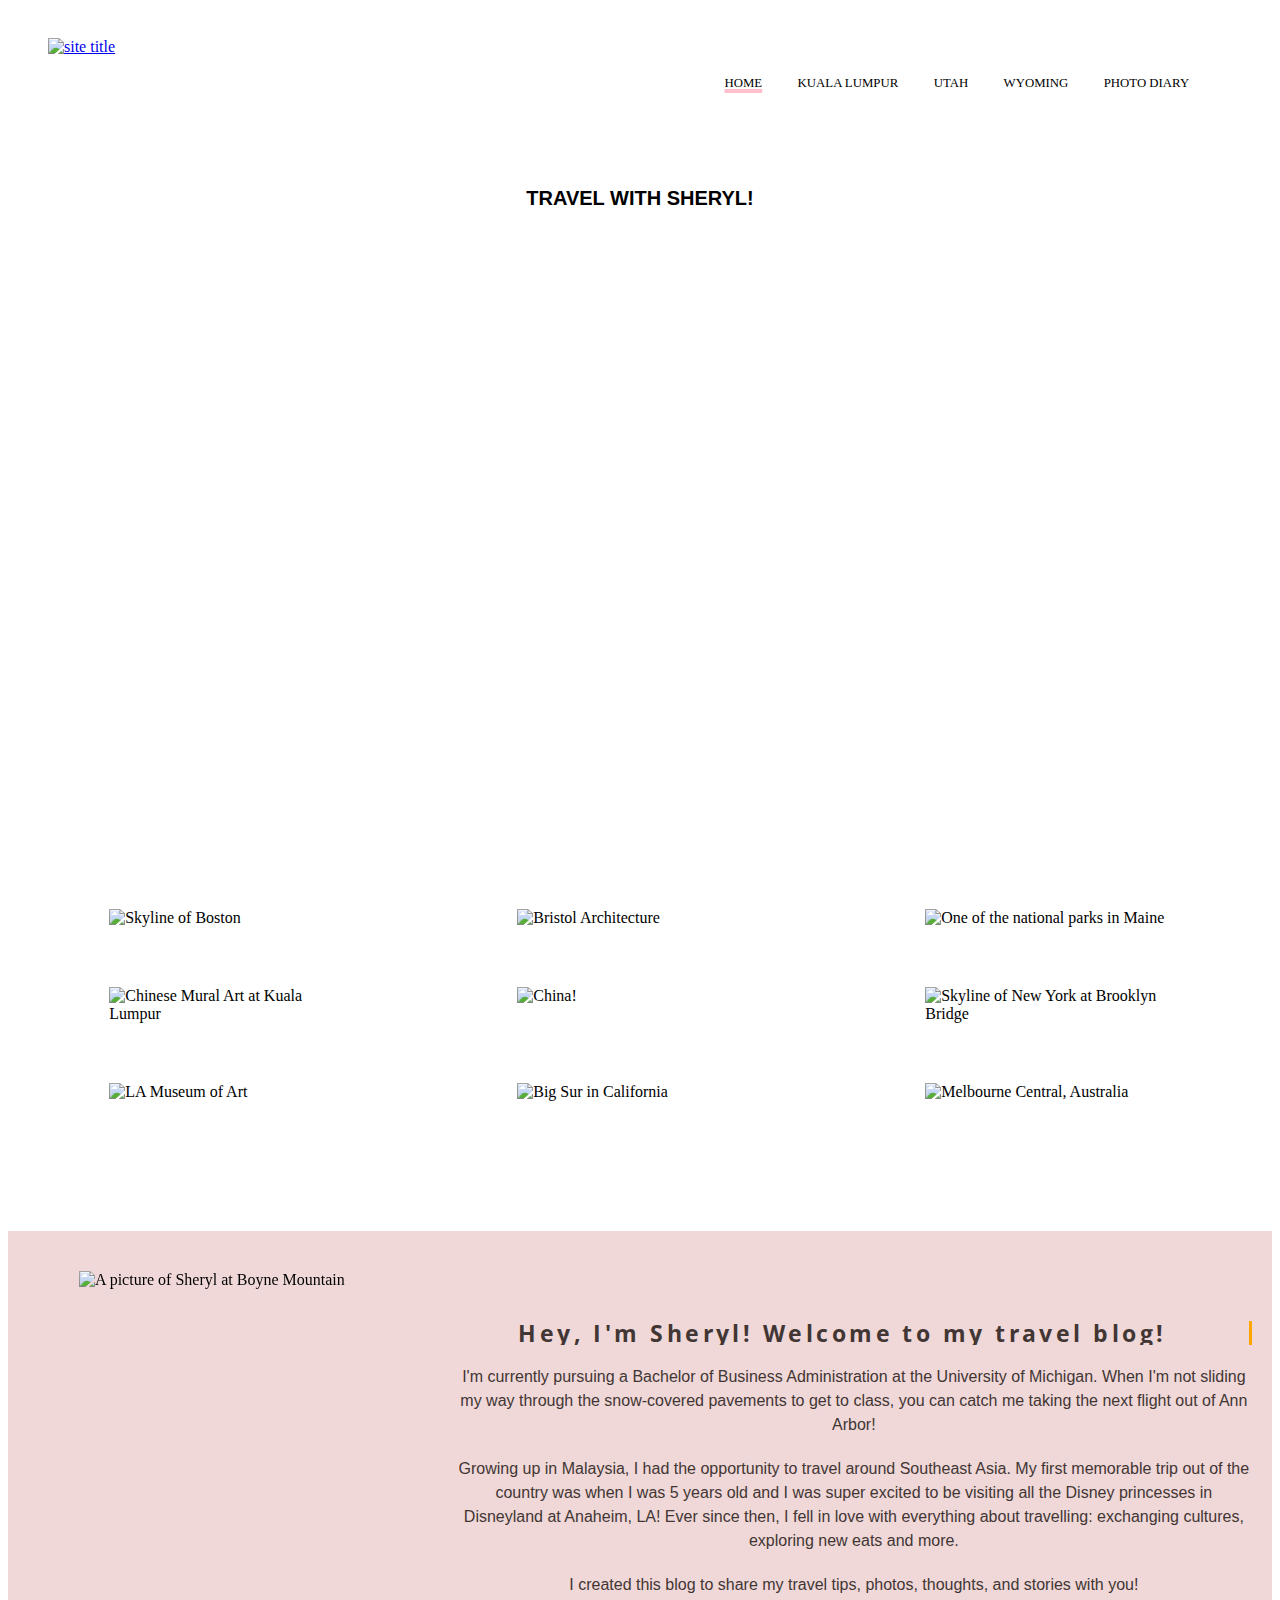
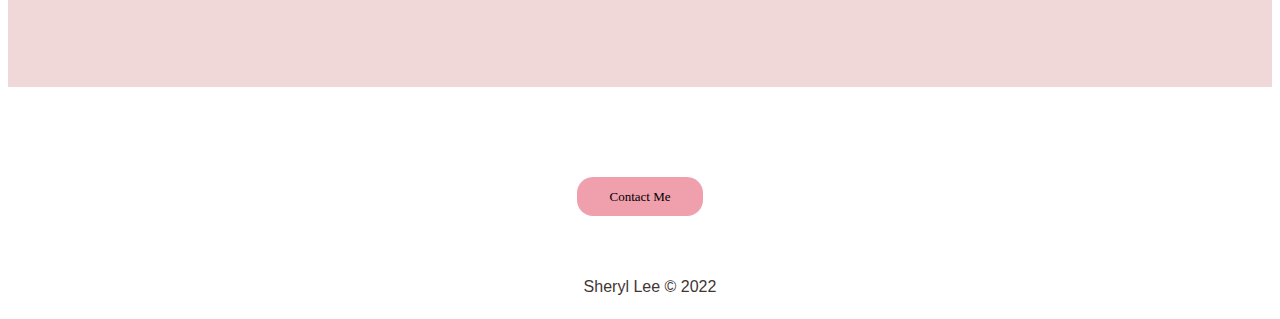
==== index.html @ b2764461 "Add files via upload" ====
<!DOCTYPE html>
<html lang="en">
<head>
    <meta charset="UTF-8">
    <meta http-equiv="X-UA-Compatible" content="IE=edge">
    <meta name="viewport" content="width=device-width, initial-scale=1.0">
    <title> Sheryl Travels! </title>
    <link rel="icon" href="images/logo.jpg"/>
    <link rel="stylesheet" href="css/html5reset.css">
    <link rel="stylesheet" href ="css/style.css">
    <script src="https://kit.fontawesome.com/837d78fd3a.js" crossorigin="anonymous"></script>
    
    <!-- Google Fonts -->
    <link rel="preconnect" href="https://fonts.googleapis.com">
    <link rel="preconnect" href="https://fonts.gstatic.com" crossorigin>
    <link href="https://fonts.googleapis.com/css2?family=Open+Sans:wght@500&family=Raleway&display=swap" rel="stylesheet">
   
    <!-- Global site tag (gtag.js) - Google Analytics -->
    <script async src="https://www.googletagmanager.com/gtag/js?id=G-70TVJRD4K6"></script>
    <script>
     window.dataLayer = window.dataLayer || [];
    function gtag(){dataLayer.push(arguments);}
    gtag('js', new Date());

     gtag('config', 'G-70TVJRD4K6');
    </script>
</head>

<body>
    <a class = "skip" href="#main">Skip to Main Content</a>
    <header>
        <a href="index.html"><img class="site-title" id="logo" src="images/travelwithsheryl-f.jpg" alt="site title"> </a>
        <div class="sticky">
            
            <nav>
                <ul>
                    <li class="active"><a href = "index.html" >Home</a></li>
                    <li><a href = "kuala-lumpur.html"> Kuala Lumpur</a></li>
                    <li><a href = "utah.html"> Utah</a></li>
                    <li><a href = "wyoming.html">Wyoming</a></li>
                    <li><a href ="photo-diary.html"> Photo Diary</a></li>
                </ul>
            </nav>
        </div>
    </header>

<main> 
    <h1 id="h1-home"> Travel with Sheryl! </h1>
    <div class = "gallery-slide"  id="main"> 
       <img src = "images/about-me-china.jpg" alt = "Got to visit the Great Wall of China!" width="200"/>
        <img  src = "images/about-me-hk.jpg" alt = "Stumbled across some lanterns in Hong Kong!" width="200"/> 
        <img  src = "images/about-me-tulum.jpg" alt = "A picture I took at the Grand Cenote, Tulum!" width="200"/>
        <img src = "images/about-me-valley-of-fire.jpg" alt = "Valley of Fire during sunset" width="200"/>
        <img  src = "images/bryce-solo.jpg" alt = "View of Bryce Canyon" width="200"/> 
    </div>

    <div class = "index-grid">
        <img src="images/index-1.jpg" alt = "Skyline of Boston" width="200"/>
        <img src="images/index-7.jpg" alt = "Bristol Architecture" width="200"/>
        <img src="images/index-2.jpg" alt = "One of the national parks in Maine" width="200"/>
        <img src="images/kzh-3.jpg" alt = "Chinese Mural Art at Kuala Lumpur" width="200"/>
        <img src="images/about-me-china-1.jpg" alt = "China!" width="200"/>
        <img src="images/index-6.jpg" alt = "Skyline of New York at Brooklyn Bridge" width="200"/>
        <img src="images/index-8.jpg" alt = "LA Museum of Art" width="200"/>
        <img src="images/index-9.jpg" alt = "Big Sur in California" width="200"/>
        <img src="images/index-10.jpg" alt = "Melbourne Central, Australia" width="200"/>
    </div>

    <div class="about-me"> 
        <div class="flip-card" tabindex="0">
            <div class="flip-card-inner">
                <div class="flip-card-front">
                    <img src = "images/boyne-solo.jpg" alt = "A picture of Sheryl at Boyne Mountain" width="200"/> 
                </div>
            
            <div class="flip-card-back">
                <img src = "images/zion-solo.jpg" alt = "Sheryl and Zion National Park" width="200"/>
            </div>
        </div>
    </div>
            
            <div class="intro-abt-me">
                <p id="intro"> Hey, I'm Sheryl! Welcome to my travel blog! </p> 
                        
                <p> I'm currently pursuing a Bachelor of Business Administration at the University of Michigan. When I'm not sliding my way through the snow-covered pavements to get to class, you can catch me taking the next flight out 
                        of Ann Arbor! </p> 
                        
                        
                <p> Growing up in Malaysia, I had the opportunity to travel around Southeast Asia.
                        My first memorable trip out of the country was when I was 5 years old and I was super excited to be visiting all the Disney princesses in Disneyland at Anaheim, LA!
                        Ever since then, I fell in love with everything about travelling: exchanging cultures, exploring new eats and more. </p> 
                        
                        
                <p> I created this blog to share my travel tips, photos, thoughts, and stories with you!</p>         
            </div>
    </div>
    
</main>

<footer>
    <a href="contact-form.html" class="contact-form-button"> Contact Me </a>
    <div class="icons">
        <a href="https://www.facebook.com/sheryl.lee.31/" class="fa-brands fa-facebook-f transparent" aria-label="Facebook"> </a>
        <a href="https://www.instagram.com/sheryyllee/" class="fa-brands fa-instagram transparent" aria-label="Instagram"> </a> 
        <a href="https://www.linkedin.com/in/sherylleeyl/" class="fa-brands fa-linkedin-in transparent" aria-label="LinkedIn"> </a>
    </div>   
    <p> Sheryl Lee &copy; 2022</p>
</footer>
</body>
</html>
---- css/style.css ----
h1, h2,h3, h4, li, img, div{
    margin: 20px 20px 20px 20px;
    padding-top: 20px;
}

h2, h3, h4{ 
  font-family: "Montserrat", sans-serif;
  font-weight: bold;
}

p{ 
  margin-left: 20px;
  margin-bottom: 20px;
  font-family: "Montserrat", sans-serif;
  line-height: 24px;
}

a.skip{
  background: white;
  left: 0;
  padding: 6px;
  position: absolute;
  top: -40px;
  -webkit-transition: top 1s ease-out;
  transition: top 1s ease-out;
  z-index: 1;
}

a.skip:focus{
  top:20px;
  color: black;
  text-decoration-style: solid;
  background-color: rgba(253, 194, 204, 0.829); 
}

/******** ----------Index Page ----------- *******/
header{
  text-align: center;
}
.site-title{
    border: none;
    height: auto; 
    width: 30%;
    margin-bottom: 0;
    min-width: 230px;
    min-height:140px;
 }

 #h1-home {
   /* visibility: hidden; */
   margin: 20px;
   padding: 20px;
   font-size: 20px;
 }
 #logo{ 
  animation-name: grow;
  animation-duration: 5s;
 }

 @keyframes grow{ 
  from {width: 25px;
    opacity: 0;}
to {width: 300px;
    opacity: 1;}

}

/* Navigation Bar Styling */
nav { 
    width: 100%;   
}

div.sticky{
  position: sticky;
  top: 0;
  margin: 0;
  padding: 0;
  background-color: white;
}
nav ul { 
    display:flex;
    flex-direction: column;
    justify-content: center;
    text-align: center;
    text-decoration: none;
    margin: 0;
    margin-left: 40px;
    padding: 0;
    font-family: "Montserrat", Georgia,Times,serif;
    justify-content: space-evenly;
    width: 90%;
    font-size: 13px;
}

nav li { 
    display: inline-block; 
    padding: 30px;
    color: black;
    text-decoration: none;
    margin: 10px;
    padding:0;
 }

 nav li a { 
     text-decoration: none;
     color: black;
     text-transform: uppercase;
  }

 nav a:hover{ 
     color: #696969;
 }

.active a{
    text-decoration: underline 4px;
    text-decoration-color: pink;
    cursor: pointer;
}

/*Index page gallery slider */
.gallery-slide > img {
  animation: imageAnimation 30s linear infinite 0s;
  backface-visibility: hidden;
  background-size: cover;
  background-position: center center;
  color: transparent;
  position: absolute;
  left: 0px;
  opacity: 0;
  height: 80%;
  z-index: 0;
  width:100%;
  object-fit: cover;
  overflow: hidden;
}

.gallery-slide > img:nth-child(1) { 
  background-image: url("../images/about-me-china.jpg"); }
.gallery-slide > img:nth-child(2) {
  animation-delay: 6s;
  background-image: url("../images/about-me-hk.jpg");
}
.gallery-slide > img:nth-child(3) {
  animation-delay: 12s;
  background-image: url("images/bryce-solo.jpg");
}
.gallery-slide > img:nth-child(4) {
  animation-delay: 18s;
  background-image: url("images/about-me-tulum.jpg");
}
.gallery-slide > img:nth-child(5) {
  animation-delay: 24s;
  background-image: url("images/about-me-valley-of-fire.jpg");
}

@keyframes 
imageAnimation {  0% {
 opacity: 0;
}
 8% {
 opacity: 1;
}
 17% {
 opacity: 1;
}
 25% {
 opacity: 0;
}
 100% {
 opacity: 0;
}
}

/* About me Styling */
.about-me{ 
  margin-top: 600px;
  text-align: center;
  margin-left: 0;
  width: 100%;
  background-color: #f0d8d8;
}
.about-me img{
  box-sizing: content-box;
  padding: 0;
  margin: 40px;
}

.intro-abt-me{
  padding-bottom: 20px;
}

p#intro { 
  font-family: "Open Sans", sans-serif;
  font-weight: bold;
  font-size: 23px;
  margin-bottom: 20px;
  
}
.about-me p{
  font-family: "Montserrat", sans-serif;
  line-height: 24px;
  font-size: 14px;
}

.about-me img{
  transition: 1s ease;
}

/*Image Styling*/
img{ 
    margin: 10px; 
    padding: 20px;
    width: 300px;
    height: auto;
    box-sizing: border-box;
    transition: 1s ease;
 }

/* Gallery in Home Page Styling*/
.gallery img {
    border: none;
    transition: 1s ease;
    }
    
.gallery img:hover {
    -webkit-transform: scale(1.2);
    -ms-transform: scale(1.2);
    transform: scale(1.2);
    transition: 1s ease;
    }
/* Index Grid styling*/ 
.index-grid{ 
  display: none;
}

/*Footer Styling*/ 
footer{
    text-align: center;
    margin-top: 50px;
}

/* footer icon styling*/
.fa-brands, .fab {
    font-family: "Font Awesome 6 Brands";
    font-weight: 300;
}

.icons a:link{ 
    color: #222222;
    text-decoration: none;
}
.icons a:visited{ 
    color: #222222;
}

div.icons{ 
  margin:0;
}

footer p{
  margin-top: 50px;
}

footer a{ 
  font-size: 11px;
  text-decoration: none;
  color: white;
}
footer a:visited{
  text-decoration: none;
  color: white;
}

.contact-form-button{
  background-color:rgba(238, 149, 164, 0.904);
  color: black;
  border-radius: 1rem;
  padding: 0.5rem 1rem;
  margin: 1rem 15%;
}

/* General Text Styling*/
 
 h1 { 
    font-family: "Montserrat", "Trebuchet MS", Helvetica;
    font-size: 35px; 
    line-height: 1.1px;
    font-weight: bold;
    text-align:center;
    text-transform: uppercase;
}

h2 { 
    font-family: "Montserrat";
    font-size: 20px; 
    font-style: bold;
    text-transform: uppercase;
    
}

p{
    color: #423634;
}

@media screen and (min-width: 700px) {
  /* About Me Section */
    .intro-abt-me { 
      align-self: center;
    }

    /* .flip-card-back{
      visibility: hidden;
    } */

    .about-me{ 
      margin-top: 50px;
      display: flex;
      flex-direction: row;
    }

    nav ul { 
      flex-direction: row;
    }

    .index-grid{ 
      margin-top: 600px;
      display: grid; 
      grid-template-columns: 1fr 1fr;
      visibility: visible;
      justify-items: center;
    }

    .index-grid img{ 
      height: 85%;
      width: 70%;
      object-fit: cover;
      object-position: top;
      overflow: hidden;
    }

    .contact-form-button{
      padding: .75rem 2rem;
    }

    footer a{ 
      font-size: 13px;
    }
    div.flip-card, div.flip-card-front, div.flip-card-back, div.flip-card-inner{
      margin:0;
      padding:0;
    }

    
}

@media screen and (min-width: 1000px) {
  .about-me{
    margin-top: 100px;
    margin-bottom: 100px;
  }

  .about-me img{ 
    margin: 20px;
  }

  .about-me p{ 
    font-size: 16px;
  }

  .flip-card-back p{ 
    visibility: visible;
  }

  .intro-abt-me{
    padding-top: 50px;
    padding-bottom: 50px;
  }
  header{
    display: flex; 
    flex-direction: row;
    justify-content: space-between;
    text-align: left;
    align-items: center;
  }
  .site-title{
    width: 20%;
    margin-left: 20px;
  }
  nav ul{ 
    margin-left: 0px;
    margin-right: 150px;
    font-size: 0.80em;
  }
  .index-grid{ 
    margin-top: 600px;
    grid-template-columns: 1fr 1fr 1fr;
    justify-items: center;
  }
  /* Typing Effect */ 
  p#intro{ 
    overflow: hidden; /* Ensures the content is not revealed until the animation */
    border-right: .15em solid orange; /* The typwriter cursor */
    white-space: nowrap; /* Keeps the content on a single line */
    margin: 0 auto 20px 0; /* Gives that scrolling effect as the typing happens */
    letter-spacing: .15em; /* Adjust as needed */
    animation: 
      typing 4.5s steps(40, end),
      blink-caret .75s step-end infinite; 
  }
  @keyframes typing {
    from { width: 0 }
    to { width: 100% }
  }
  
  /* The typewriter cursor effect */
  @keyframes blink-caret {
    from, to { border-color: transparent }
    50% { border-color: orange; }
  } 
  /* Flip Card */
  
  .flip-card {
    background-color: transparent;
    width: 100%;
    height: 100%;
    perspective: 1000px;
  }
  .flip-card-inner {
    position: relative;
    width: 100%;
    height: 100%;
    text-align: center;
    transition: transform 0.6s;
    transform-style: preserve-3d;
    box-shadow: 0 4px 8px 0 rgba(0,0,0,0.2);
  }
  

  .flip-card:hover .flip-card-inner, .flip-card:focus .flip-card-inner {
    transform: rotateY(180deg);
  }

  .flip-card-front, .flip-card-back {
    position: absolute;
    width: 100%;
    height: 50vh;
    -webkit-backface-visibility: hidden;
    backface-visibility: hidden;
  }

  .flip-card-front {
    background-color: transparent;
    color: black;
  }

  .flip-card-back {
    background-color: transparent;
    color: black;
    transform: rotateY(180deg);
  }

  .flip-card-back p{ 
    font-family: "Montserrat", "Trebuchet MS", Helvetica;
  }

  .flip-card-front img, .flip-card-back img{
    width: 70%;
  }
}

/**** ----------Content Page : KL, Wyoming, Utah ------------ ****/
#kl-header{ 
  object-fit: fill;
  width:100%;
  height: 10%;
  margin:0;
  padding:0;
}
#utah-header { 
  object-fit: fill;
  width: 100%;
  height: 10%;
}
#wyoming-header{
  object-fit: fill;
  width: 100%;
  height: 20%;
}

 .content-utah{ 
  display: flex;
  flex-direction: column; 
  flex-wrap: wrap;
}

.content-wyoming{ 
  display: flex; 
  flex-direction: column; 
  flex-wrap: wrap;
}

/* ***------------ Kuala Lumpur -------------****/
.kl-flex, .kch-flex, .hokow-flex, .batu-flex, .icc-flex{ 
  display: flex; 
  flex-wrap: wrap;
  justify-content: space-evenly;
}


/* ***------------ Wyoming -------------****/
div.wyoming-teton-1, div.wyoming-ys-1{
  margin: 0;
  padding:0;
}

.wyoming-teton-1{
  display: flex;
  flex-wrap: wrap;
  justify-content: space-evenly;
}

#wyoming-picnic { 
  align-self: center;
}

.wyoming-ys-1 { 
  text-align: -webkit-center;
}
/* ***---------- Utah -------------- ****/
.zion-flex-1, .zion-flex-2, .bryce-flex, .arches-flex{
  display: flex;
  flex-wrap: wrap;
  justify-content: space-evenly;
}
/* -------- Responsive Design for Content Pages -------*/
@media screen and (min-width: 700px) {
  .kl-flex, .kch-flex, .hokow-flex, .batu-flex, .icc-flex{
    flex-direction: row;
  }

  .zion-flex-1, .zion-flex-2, .bryce-flex, .arches-flex{
    flex-direction: row;
  }

  .wyoming-teton-1, .wyoming-ys-1{ 
    flex-direction: row;
  }

}
@media screen and (min-width: 1000px) {
  /* KL Content Page */
  #kl-flex-1{
    flex-basis: 70vw;
  }

  #icc-grp{ 
    flex-basis: 70vw;
  }
  
  /* Wyoming Content Page */
  #wyoming-p4{
    flex-basis: 80vw;
  }

  #wyoming-picnic{
    width: 50%;
  }

  #ys-main{ 
    flex-basis: 100vw;
    width: 80%;
  }
  /* Utah Content Page */
  #zion-flex-solo, #zion-p1, #bryce-p1{
    flex-basis: 70vw;
  }
  #utah-header{
    height: 70%;
  }
}

/*** -------------- Photo Diary -------------***/
.diary-gallery{
  display: grid; 
  grid-template-columns: 1fr;
  grid-template-rows: 1fr;
  grid-gap: 1rem;
  justify-items: center;
  object-fit: cover;
}

.diary-container img{
  opacity:0.75;
  transition: 1s ease;
}

.diary-container img:hover{ 
  opacity:1;
transition: 1s ease;
}

@media screen and (min-width: 700px) {
  .diary-container{ 
    cursor: pointer;
    overflow: hidden;
    box-sizing: border-box;
  }
  .diary-gallery-img{ 
  width: 100%;
  margin: 0;
  padding: 0;
  object-fit: cover;
  display: block;
  } 
  .diary-gallery{
    grid-template-columns: repeat(10, auto);
    /* grid-template-rows: repeat(12, 5vw); */
    grid-gap: 1.2rem;
  }

  .gallery-1{
    grid-column: 1 / 5;
  }
  .gallery-2{
    grid-column: 7/11;
  } 
   .gallery-3 {
    display: none;
  }
  .gallery-4{
    display: none;
  } 

  .gallery-5{
    display: none;
  }
  
  .gallery-6{
    display: none;
  }

  .gallery-7{
    grid-column: 1/11;
  }

  .gallery-8{
    grid-column: 3/9;
  }

  .gallery-9{ 
    grid-column: 1/12;
  }

  .gallery-10{
    grid-column: 1/6;
  }

  .gallery-11{ 
    grid-column: 6/11;
  }
} 
@media screen and (min-width: 1000px) {
  .diary-gallery{
    grid-template-columns: repeat(11, auto);
    grid-gap: 1.2rem;
  }

  .diary-parallax{ 
    margin-top: 50px; 
    background-image: url('../images/parallax.webp');
    width: 100%; 
    height: 80vh;
    opacity: 0.5;
    background-attachment: fixed;
    background-position: center;
    background-repeat: no-repeat;
    background-size: cover;
  }

  .gallery-1{
    grid-column: 1/6;
  }

  .gallery-2{
    grid-column: 6/11;
  }

  .gallery-3{
    grid-column:1/4;
    display: none;
  }
  .gallery-4{
    grid-column: 2/5;
    display: unset;
  }
  .gallery-5{
    grid-column: 5/8;
    display: unset;
  }
  .gallery-6{ 
    grid-column: 8/11;
    display: unset;
  }
  .gallery-7{
    grid-column: 1/11;
  }
  .gallery-8{
    grid-column: 1/4;
  }
  .gallery-9{
    grid-column: 4/11;
  }
  .gallery-10{
    grid-column: 1/6;
  }
  .gallery-11{
    grid-column: 6/11;
  }
  
}

/**** ----------- Contact Form -------------- ****/ 
/* .contact-box{ 
  width: 50%;
} */
.contact-form body {
    background-color: #f0d8d8;
    padding: 20px;
  }
.contact-form {
    background-color: white;
    border-radius: 1rem;
    padding: 0.5rem 1rem;
    margin: 1rem 15%;
    /* width: 70%; */
 }

.contact-logo{
  text-align: center;
}
.contact-logo img{ 
  width: 200px;
}
.contact-form1{
  background-image: url('../images/about-me-valley-of-fire.jpg');
}
form {
    border: 3px solid #f1f1f1;
  }
  
.contact-box h1{ 
    font-size: 125%;
    text-transform: uppercase;
    text-align: center;
  }
  
label{
    display: inline-block;
    margin-right:10px;
    width:15%;
    font-family: "Open Sans", sans-serif;
  }
input {
    /* width: 80%; */
    padding: 12px 20px;
    margin: 8px 0;
    display: inline-block;
    border: 1px solid #ccc;
    box-sizing: border-box;
  }
span{
    margin-left:20%;
    font-family: italic;
    font-weight: bold;
  }
  
textarea{
    width: 90%;
    height: 35vh;
    padding: 12px 20px;
    margin: 8px 0;
    display: inline-block;
    border: 1px solid #ccc;
    box-sizing: border-box;
  
  }

  input[type=submit] {
    background-color: rgba(253, 194, 204, 0.829);
    color: black;
    padding: 14px 20px;
    margin: 8px 0;
    border: none;
    cursor: pointer;
    width: 90%;
  }
  
  input[type=submit]:hover {
    opacity: 0.8;
  }
  
  /* Change styles for span and cancel button on extra small screens */
  @media screen and (min-width: 770px) {
    .contact-logo img{ 
      width: 400px;
      text-align-last: center;
    }
    
    form{
      width: 80%;
      margin: 0 auto;
    }
  
    input{
      width:80%;
    }
  
    textarea{
      width:80%;
      height: 25vh;
   }
   
   div + label{
      line-height: 25vh;
      vertical-align:top;
   }
  }

  @media screen and (prefers-reduced-motion: reduce){
    #logo{ 
      animation: none;
    }
    .diary-parallax{ 
      background-attachment: scroll;
    }
    .gallery-slide{ 
      /* background-image: url("../images/about-me-china.jpg");  */
      animation: none;
    }

    .flip-card:hover .flip-card-inner, .flip-card:focus .flip-card-inner { 
      transition: none;
      transform: none;
    }
    p#intro { 
      animation: none;
    }
  }
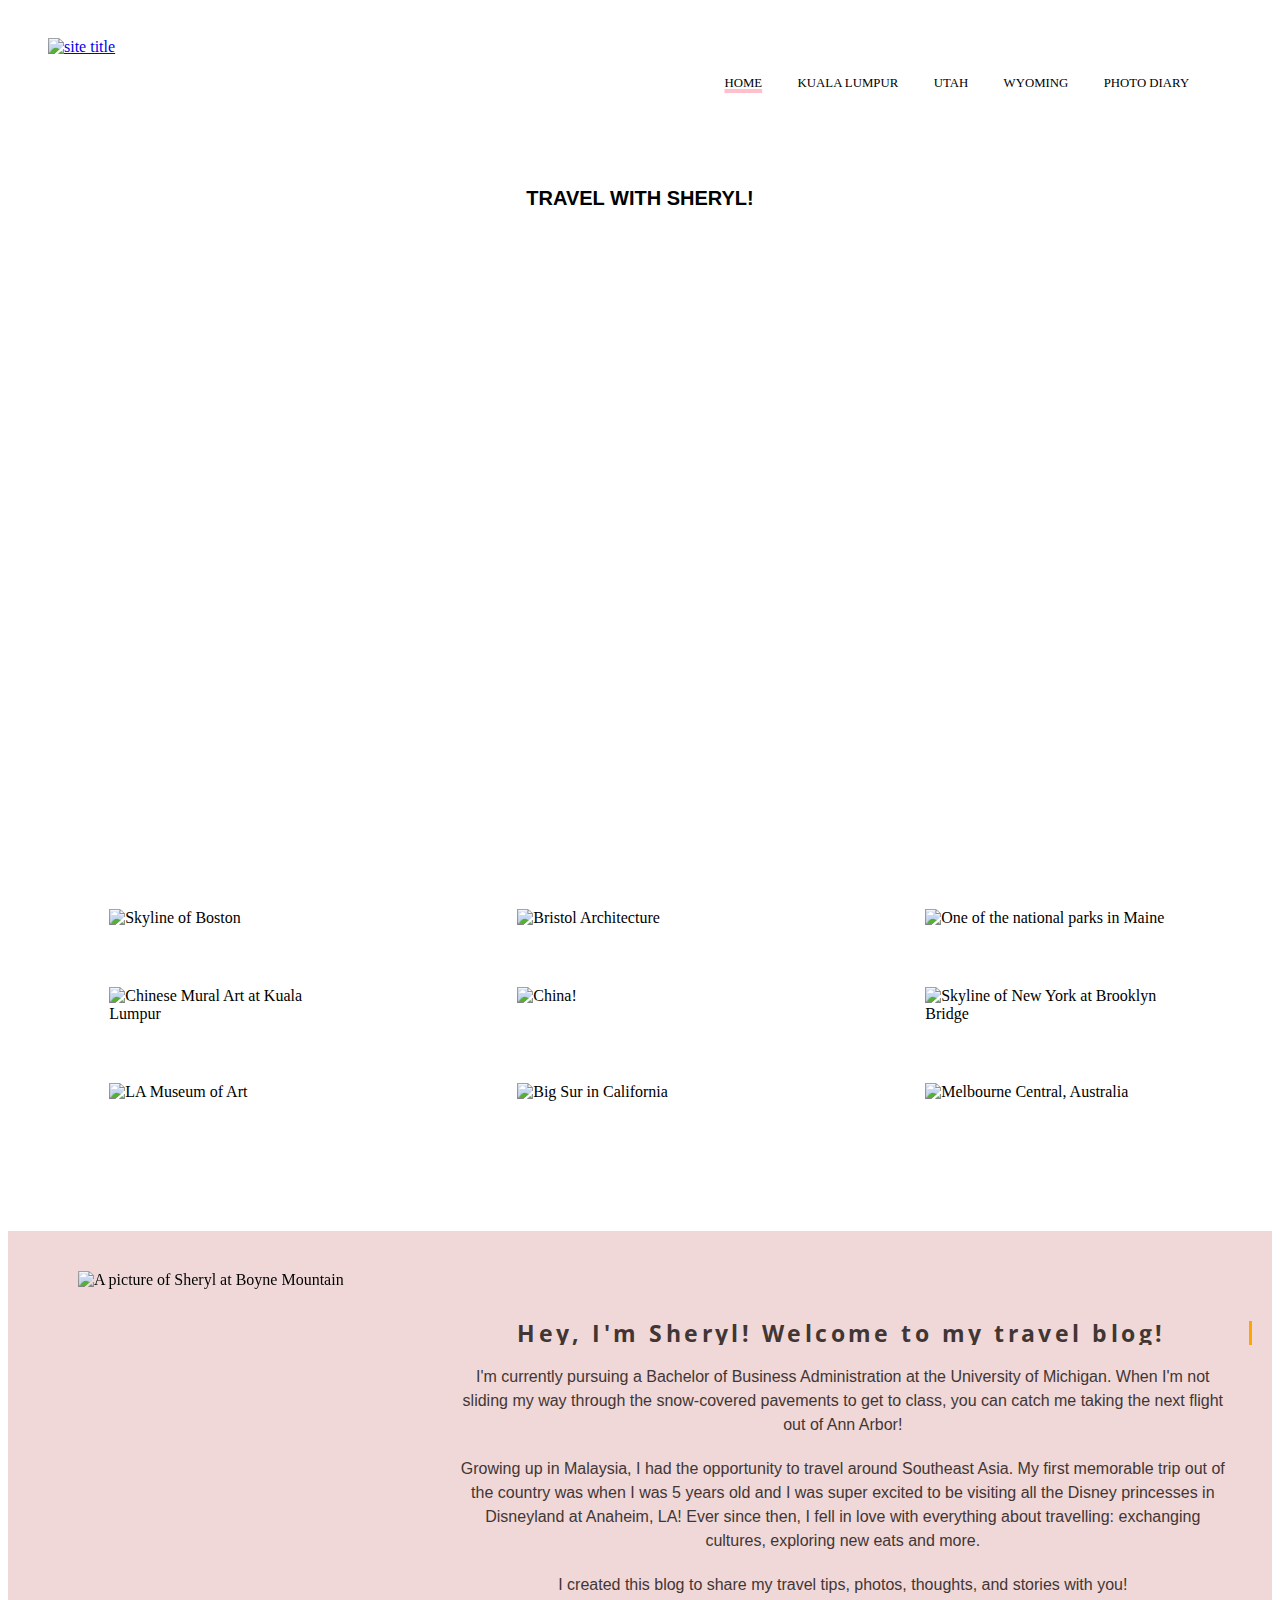
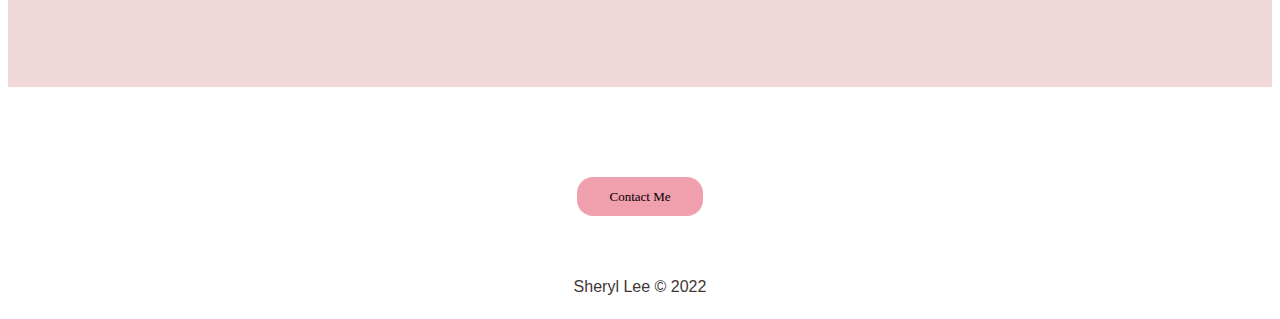
==== commit 896635e1: "Add files via upload" ====
--- a/index.html
+++ b/index.html
@@ -48,10 +48,11 @@
     <h1 id="h1-home"> Travel with Sheryl! </h1>
     <div class = "gallery-slide"  id="main"> 
        <img src = "images/about-me-china.jpg" alt = "Got to visit the Great Wall of China!" width="200"/>
-        <img  src = "images/about-me-hk.jpg" alt = "Stumbled across some lanterns in Hong Kong!" width="200"/> 
-        <img  src = "images/about-me-tulum.jpg" alt = "A picture I took at the Grand Cenote, Tulum!" width="200"/>
+        <img src = "images/about-me-hk.jpg" alt = "Stumbled across some lanterns in Hong Kong!" width="200"/> 
+        <img src = "images/bryce-solo.jpg" alt = "View of Bryce Canyon" width="200"/> 
+        <img src = "images/about-me-tulum.jpg" alt = "A picture I took at the Grand Cenote, Tulum!" width="200"/>
         <img src = "images/about-me-valley-of-fire.jpg" alt = "Valley of Fire during sunset" width="200"/>
-        <img  src = "images/bryce-solo.jpg" alt = "View of Bryce Canyon" width="200"/> 
+        
     </div>
 
     <div class = "index-grid">
--- a/css/style.css
+++ b/css/style.css
@@ -11,6 +11,7 @@
 p{ 
   margin-left: 20px;
   margin-bottom: 20px;
+  margin-right: 20px;
   font-family: "Montserrat", sans-serif;
   line-height: 24px;
 }
@@ -142,15 +143,15 @@
 }
 .gallery-slide > img:nth-child(3) {
   animation-delay: 12s;
-  background-image: url("images/bryce-solo.jpg");
+  background-image: url("../images/bryce-solo.jpg");
 }
 .gallery-slide > img:nth-child(4) {
   animation-delay: 18s;
-  background-image: url("images/about-me-tulum.jpg");
+  background-image: url("../images/about-me-tulum.jpg");
 }
 .gallery-slide > img:nth-child(5) {
   animation-delay: 24s;
-  background-image: url("images/about-me-valley-of-fire.jpg");
+  background-image: url("../images/about-me-valley-of-fire.jpg");
 }
 
 @keyframes 
@@ -173,7 +174,7 @@
 
 /* About me Styling */
 .about-me{ 
-  margin-top: 600px;
+  margin-top: 700px;
   text-align: center;
   margin-left: 0;
   width: 100%;
@@ -464,7 +465,7 @@
   }
 
   .flip-card-front img, .flip-card-back img{
-    width: 70%;
+    width: 60%;
   }
 }
 
@@ -761,7 +762,7 @@
     font-family: "Open Sans", sans-serif;
   }
 input {
-    /* width: 80%; */
+    width: 80%;
     padding: 12px 20px;
     margin: 8px 0;
     display: inline-block;
@@ -792,7 +793,7 @@
     margin: 8px 0;
     border: none;
     cursor: pointer;
-    width: 90%;
+    width: 100%;
   }
   
   input[type=submit]:hover {
@@ -800,7 +801,7 @@
   }
   
   /* Change styles for span and cancel button on extra small screens */
-  @media screen and (min-width: 770px) {
+  @media screen and (min-width: 700px) {
     .contact-logo img{ 
       width: 400px;
       text-align-last: center;
@@ -834,10 +835,11 @@
       background-attachment: scroll;
     }
     .gallery-slide{ 
-      /* background-image: url("../images/about-me-china.jpg");  */
-      animation: none;
-    }
-
+      display: none;
+    }
+    .about-me{
+      margin-top:0;
+    }
     .flip-card:hover .flip-card-inner, .flip-card:focus .flip-card-inner { 
       transition: none;
       transform: none;
